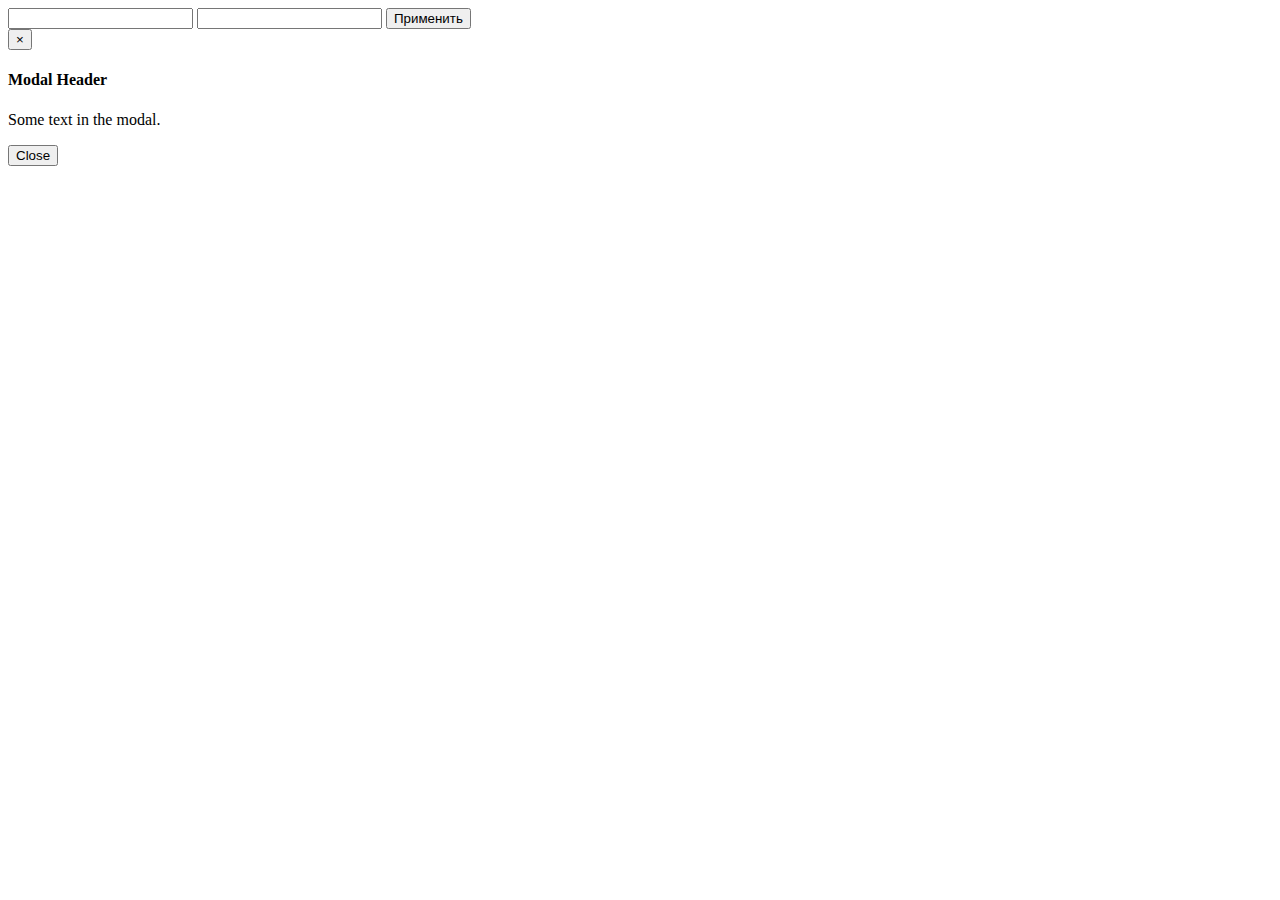
==== target/classes/templates/index.html @ ffb2f813 "master" ====
<!DOCTYPE html>
<html xmlns:th="http://www.thymeleaf.org" lang="ru">

<head>
    <meta charset="utf-8">
    <meta http-equiv="X-UA-Compatible" content="IE=edge">
    <meta name="viewport" content="width=device-width, initial-scale=1">
    <meta name="description" content="">
    <meta name="author" content="">

    <title>Приветствие</title>

    <link rel="stylesheet" type="text/css" th:href="@{/css/bootstrap.min.css}"/>
    <link rel="stylesheet" type="text/css" th:href="@{/css/common.css}"/>
</head>
<body>

<div class="container" id="content">
    <table class="table" id="dataTable"></table>
        <div class="row">
            <input type="number" id="col">
            <input type="number" id="row">
            <button type="button" id="tableSize" onclick="fillTable(document.querySelector('#dataTable'), document.getElementById('col').value, document.getElementById('row').value)">Применить</button>
        </div>
</div>

<!-- Modal -->
<div id="myModal" class="modal fade" role="dialog">
    <div class="modal-dialog">

        <!-- Modal content-->
        <div class="modal-content">
            <div class="modal-header">
                <button type="button" class="close" data-dismiss="modal">&times;</button>
                <h4 class="modal-title">Modal Header</h4>
            </div>
            <div class="modal-body">
                <p>Some text in the modal.</p>
            </div>
            <div class="modal-footer">
                <button type="button" class="btn btn-default" data-dismiss="modal">Close</button>
            </div>
        </div>

    </div>
</div>
<script src="https://ajax.googleapis.com/ajax/libs/jquery/1.11.2/jquery.min.js"></script>
<script th:src="@{/js/bootstrap.min.js}"></script>
<script th:src="@{/js/table.js}"></script>
<script type="javascript">

</script>
</body>
</html>
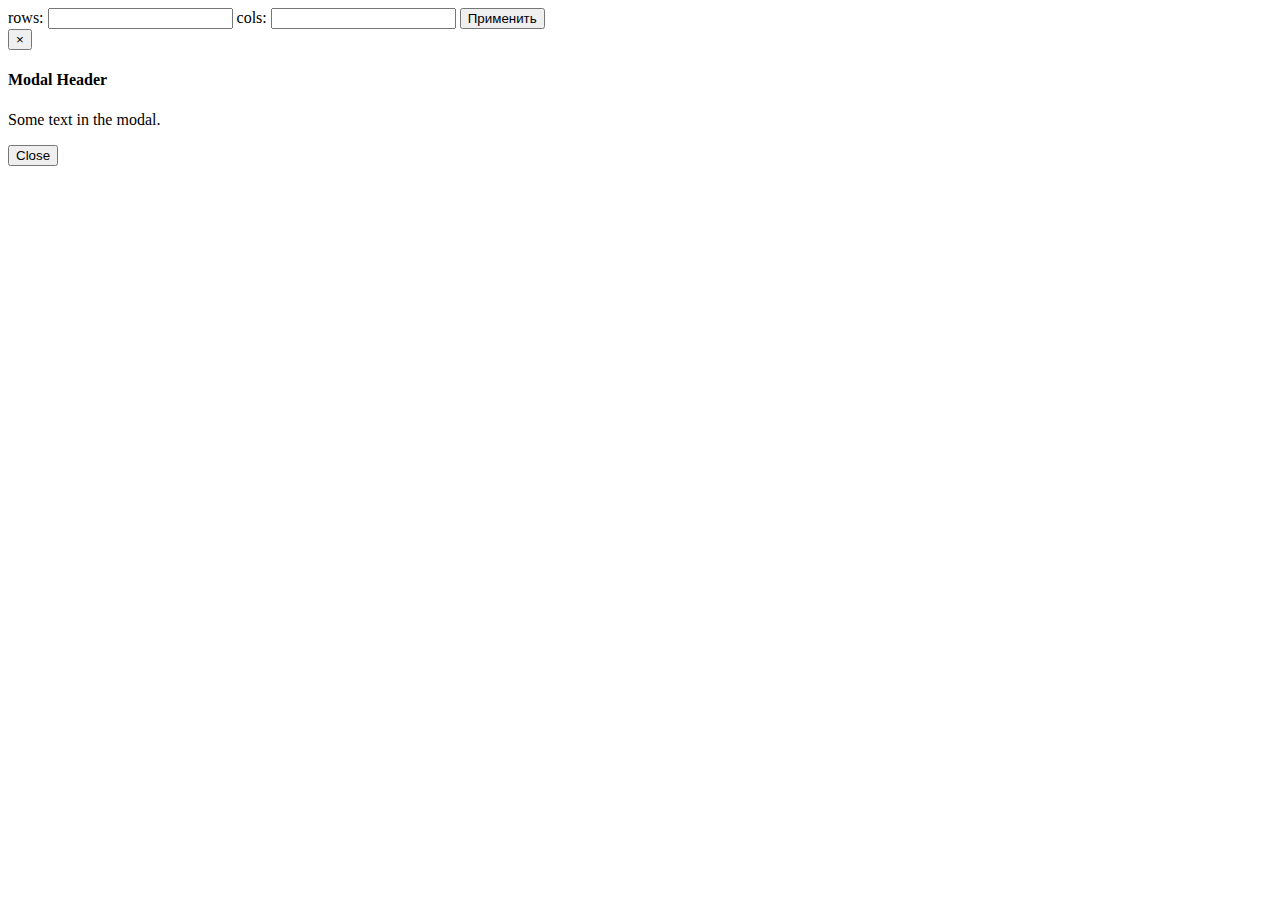
==== commit 3a701f47: "task 1 finished" ====
--- a/target/classes/templates/index.html
+++ b/target/classes/templates/index.html
@@ -17,11 +17,14 @@
 
 <div class="container" id="content">
     <table class="table" id="dataTable"></table>
-        <div class="row">
-            <input type="number" id="col">
-            <input type="number" id="row">
-            <button type="button" id="tableSize" onclick="fillTable(document.querySelector('#dataTable'), document.getElementById('col').value, document.getElementById('row').value)">Применить</button>
-        </div>
+    <div class="row">
+        rows: <input type="number" id="col">
+        cols: <input type="number" id="row">
+        <button type="button" id="tableSize"
+                onclick="fillTable(document.querySelector('#dataTable'), document.getElementById('col').value, document.getElementById('row').value)">
+            Применить
+        </button>
+    </div>
 </div>
 
 <!-- Modal -->
@@ -49,6 +52,8 @@
 <script th:src="@{/js/table.js}"></script>
 <script type="javascript">
 
+
 </script>
 </body>
+
 </html>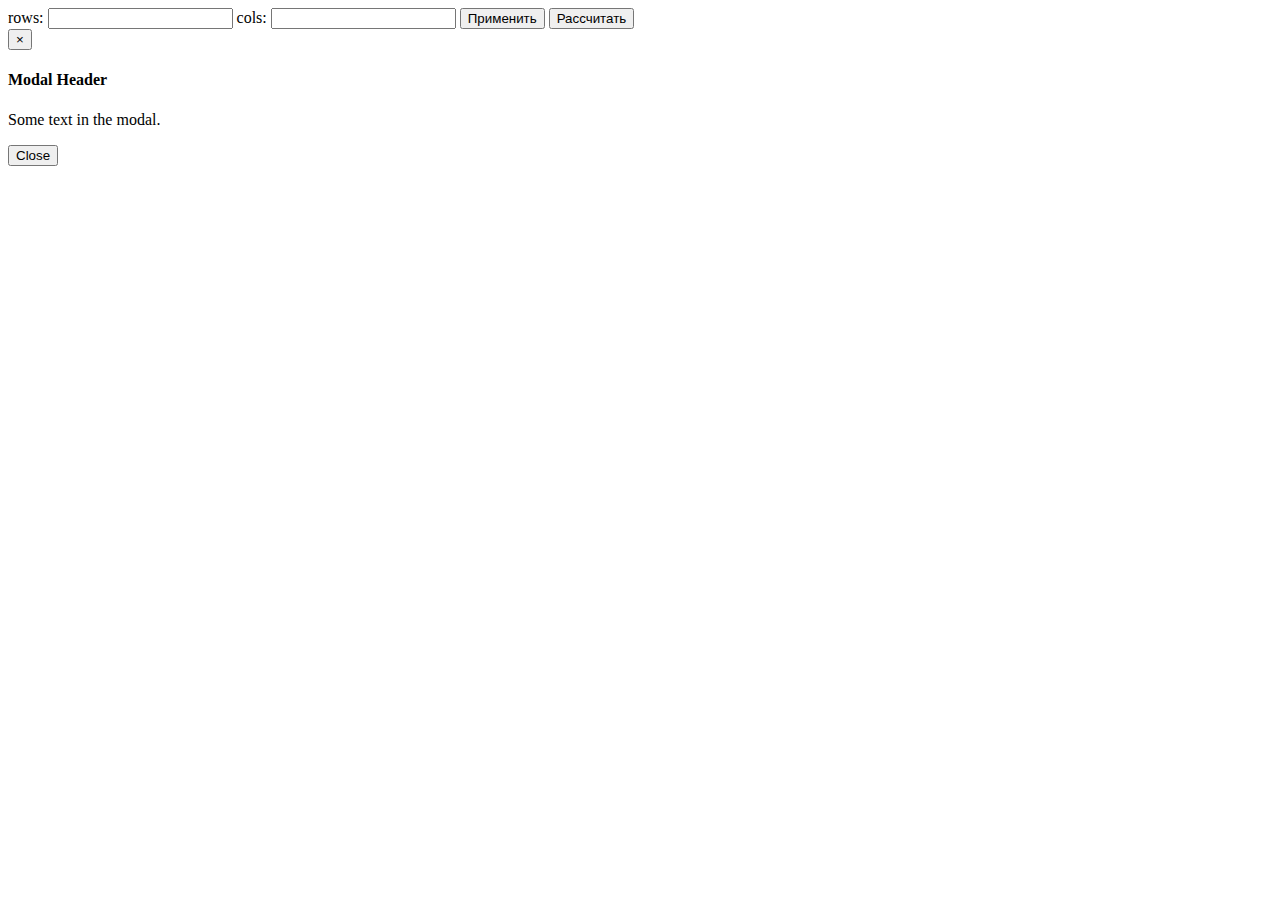
==== commit fcd897ee: "task 2 calculate mapping - need to rework also need to add csv support" ====
--- a/target/classes/templates/index.html
+++ b/target/classes/templates/index.html
@@ -21,9 +21,10 @@
         rows: <input type="number" id="col">
         cols: <input type="number" id="row">
         <button type="button" id="tableSize"
-                onclick="fillTable(document.querySelector('#dataTable'), document.getElementById('col').value, document.getElementById('row').value)">
-            Применить
-        </button>
+                onclick="fillTable(document.querySelector('#dataTable'),
+                        document.getElementById('col').value,
+                        document.getElementById('row').value)">Применить</button>
+        <button type="button" id="calc" onclick="calculate()">Рассчитать</button>
     </div>
 </div>
 
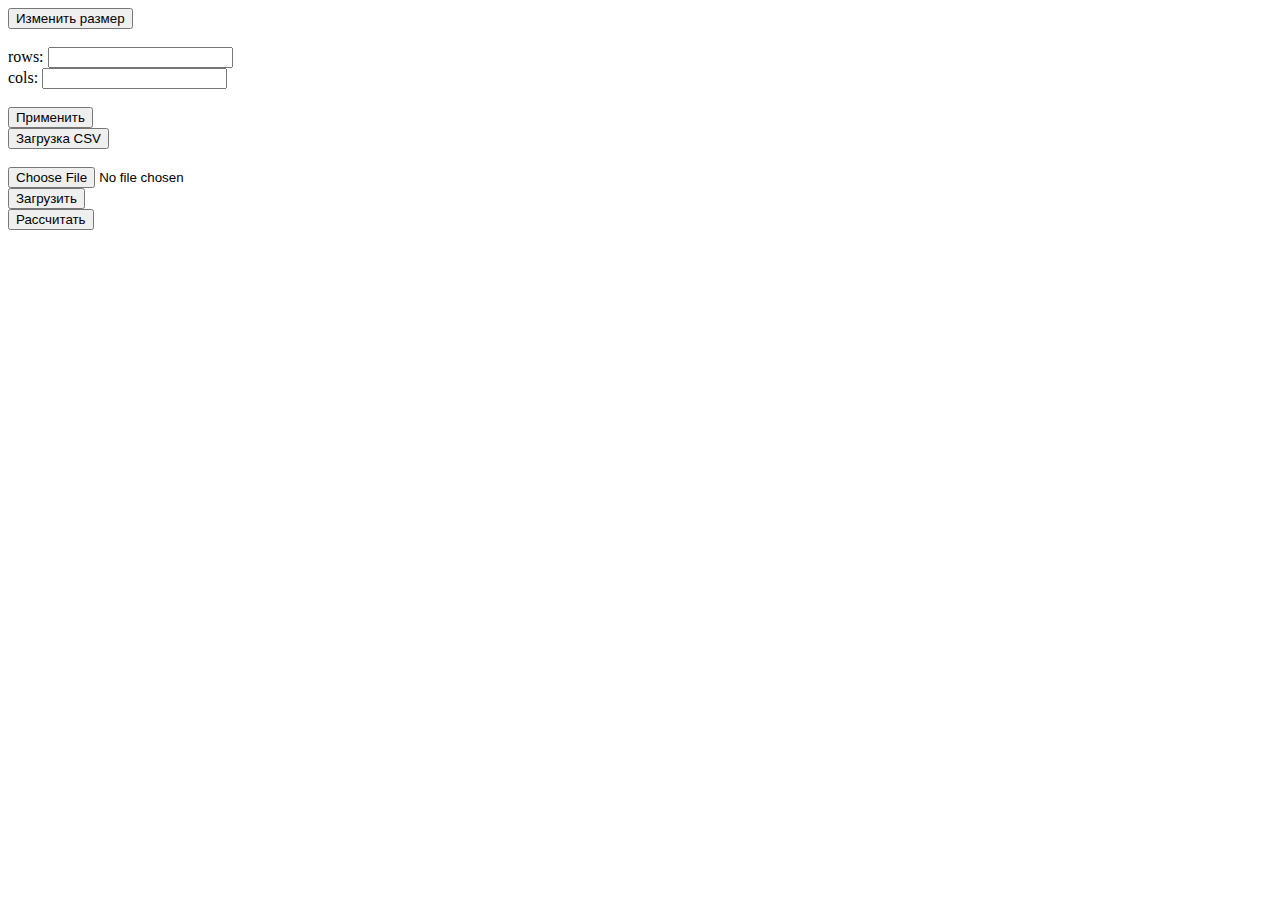
==== commit c6b79a9d: "added upload csv func" ====
--- a/target/classes/templates/index.html
+++ b/target/classes/templates/index.html
@@ -8,7 +8,7 @@
     <meta name="description" content="">
     <meta name="author" content="">
 
-    <title>Приветствие</title>
+    <title>Sunrise challenge</title>
 
     <link rel="stylesheet" type="text/css" th:href="@{/css/bootstrap.min.css}"/>
     <link rel="stylesheet" type="text/css" th:href="@{/css/common.css}"/>
@@ -18,43 +18,37 @@
 <div class="container" id="content">
     <table class="table" id="dataTable"></table>
     <div class="row">
-        rows: <input type="number" id="col">
-        cols: <input type="number" id="row">
-        <button type="button" id="tableSize"
-                onclick="fillTable(document.querySelector('#dataTable'),
-                        document.getElementById('col').value,
-                        document.getElementById('row').value)">Применить</button>
-        <button type="button" id="calc" onclick="calculate()">Рассчитать</button>
+        <div class="col-md-2">
+            <button type="button" data-toggle="collapse" data-target="#changeTableSize">Изменить размер</button>
+            <div class="collapse" id="changeTableSize">
+                <br/>
+                <label for="row">rows: </label><input type="number" id="row"><br/>
+                <label for="col">cols: </label><input type="number" id="col"><br/>
+                <br/>
+                <button type="button" id="tableSize"
+                        onclick="fillTable(document.querySelector('#dataTable'),
+                        document.getElementById('row').value,
+                        document.getElementById('col').value)">Применить
+                </button>
+            </div>
+        </div>
+        <div class="col-md-2">
+            <button type="button" data-toggle="collapse" data-target="#uploadCsv">Загрузка CSV</button>
+            <div class="collapse" id="uploadCsv">
+                <br/><input type="file" id="csvFile"/><br/>
+                <button type="button" id="upload" value="Upload" onclick="uploadCsv()">Загрузить</button>
+            </div>
+        </div>
+        <div class="col-md-2">
+            <button type="button" id="calc" onclick="calculate()">Рассчитать</button>
+            </div>
+        </div>
     </div>
 </div>
 
-<!-- Modal -->
-<div id="myModal" class="modal fade" role="dialog">
-    <div class="modal-dialog">
-
-        <!-- Modal content-->
-        <div class="modal-content">
-            <div class="modal-header">
-                <button type="button" class="close" data-dismiss="modal">&times;</button>
-                <h4 class="modal-title">Modal Header</h4>
-            </div>
-            <div class="modal-body">
-                <p>Some text in the modal.</p>
-            </div>
-            <div class="modal-footer">
-                <button type="button" class="btn btn-default" data-dismiss="modal">Close</button>
-            </div>
-        </div>
-
-    </div>
-</div>
 <script src="https://ajax.googleapis.com/ajax/libs/jquery/1.11.2/jquery.min.js"></script>
 <script th:src="@{/js/bootstrap.min.js}"></script>
 <script th:src="@{/js/table.js}"></script>
-<script type="javascript">
-
-
-</script>
 </body>
 
 </html>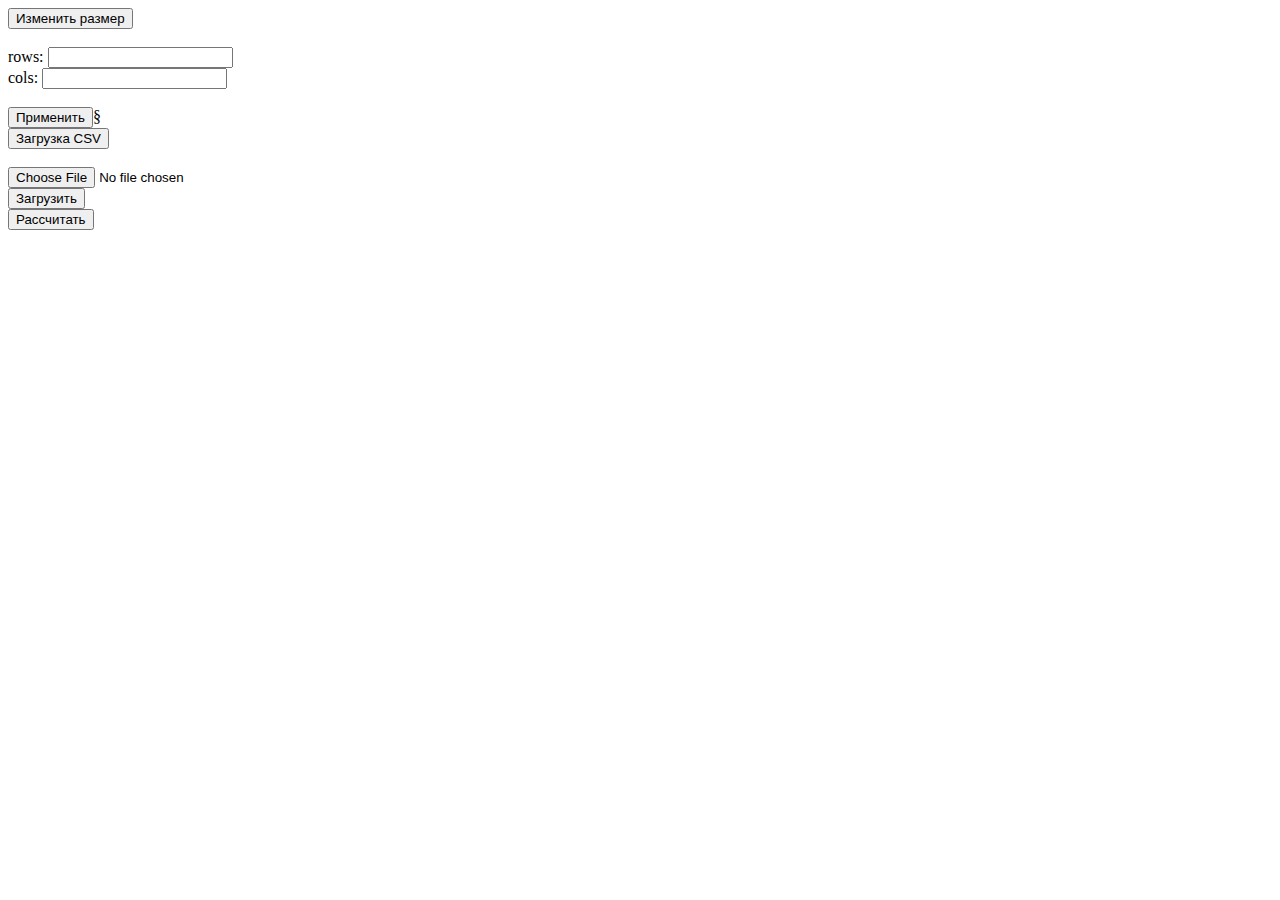
==== commit 3ae95053: "added upload csv func fix" ====
--- a/target/classes/templates/index.html
+++ b/target/classes/templates/index.html
@@ -29,7 +29,7 @@
                         onclick="fillTable(document.querySelector('#dataTable'),
                         document.getElementById('row').value,
                         document.getElementById('col').value)">Применить
-                </button>
+                </button>§
             </div>
         </div>
         <div class="col-md-2">
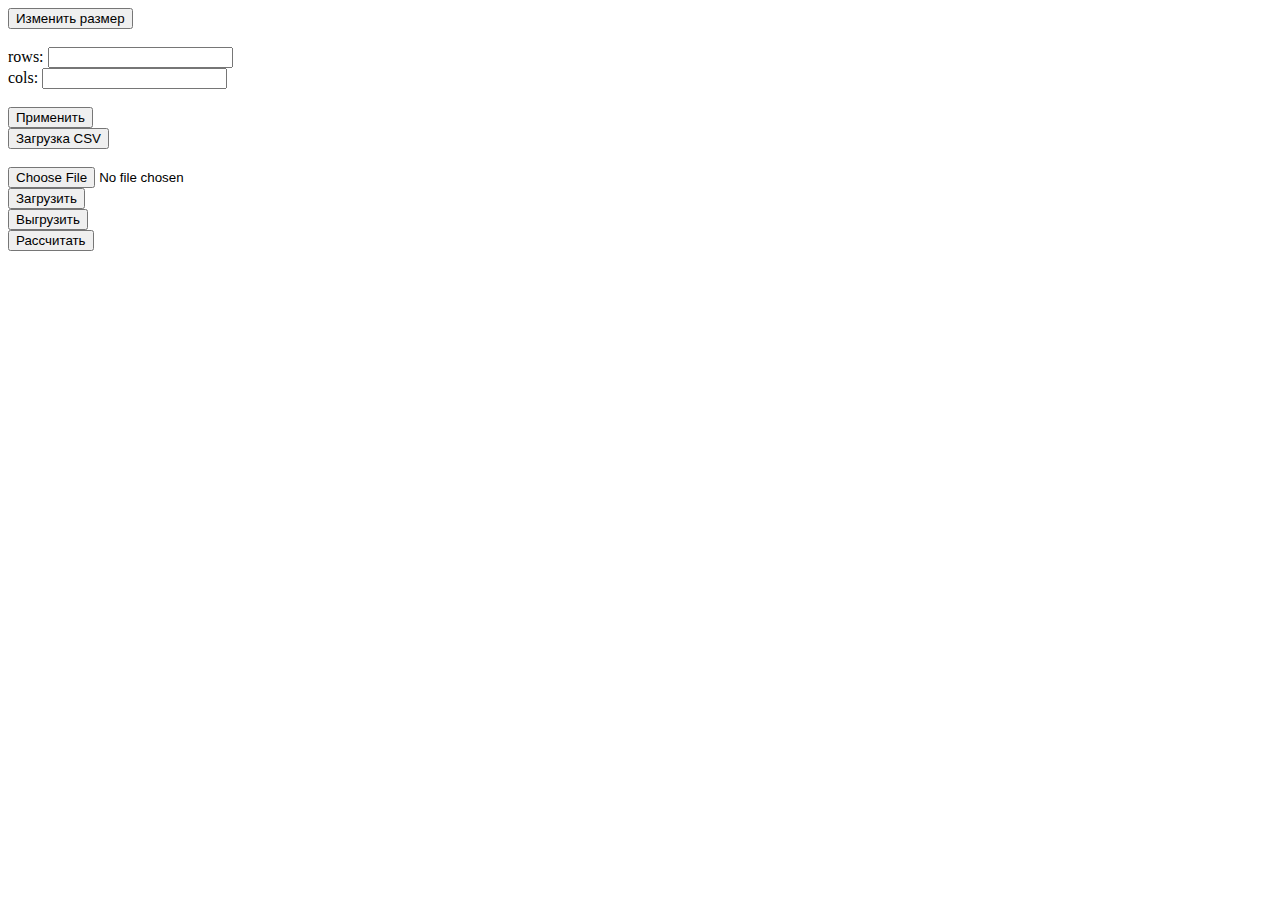
==== commit dbba9170: "csv download support implementation" ====
--- a/target/classes/templates/index.html
+++ b/target/classes/templates/index.html
@@ -29,7 +29,7 @@
                         onclick="fillTable(document.querySelector('#dataTable'),
                         document.getElementById('row').value,
                         document.getElementById('col').value)">Применить
-                </button>§
+                </button>
             </div>
         </div>
         <div class="col-md-2">
@@ -40,8 +40,10 @@
             </div>
         </div>
         <div class="col-md-2">
+            <button type="button" id="downloadCsv">Выгрузить</button>
+        </div>
+        <div class="col-md-2">
             <button type="button" id="calc" onclick="calculate()">Рассчитать</button>
-            </div>
         </div>
     </div>
 </div>
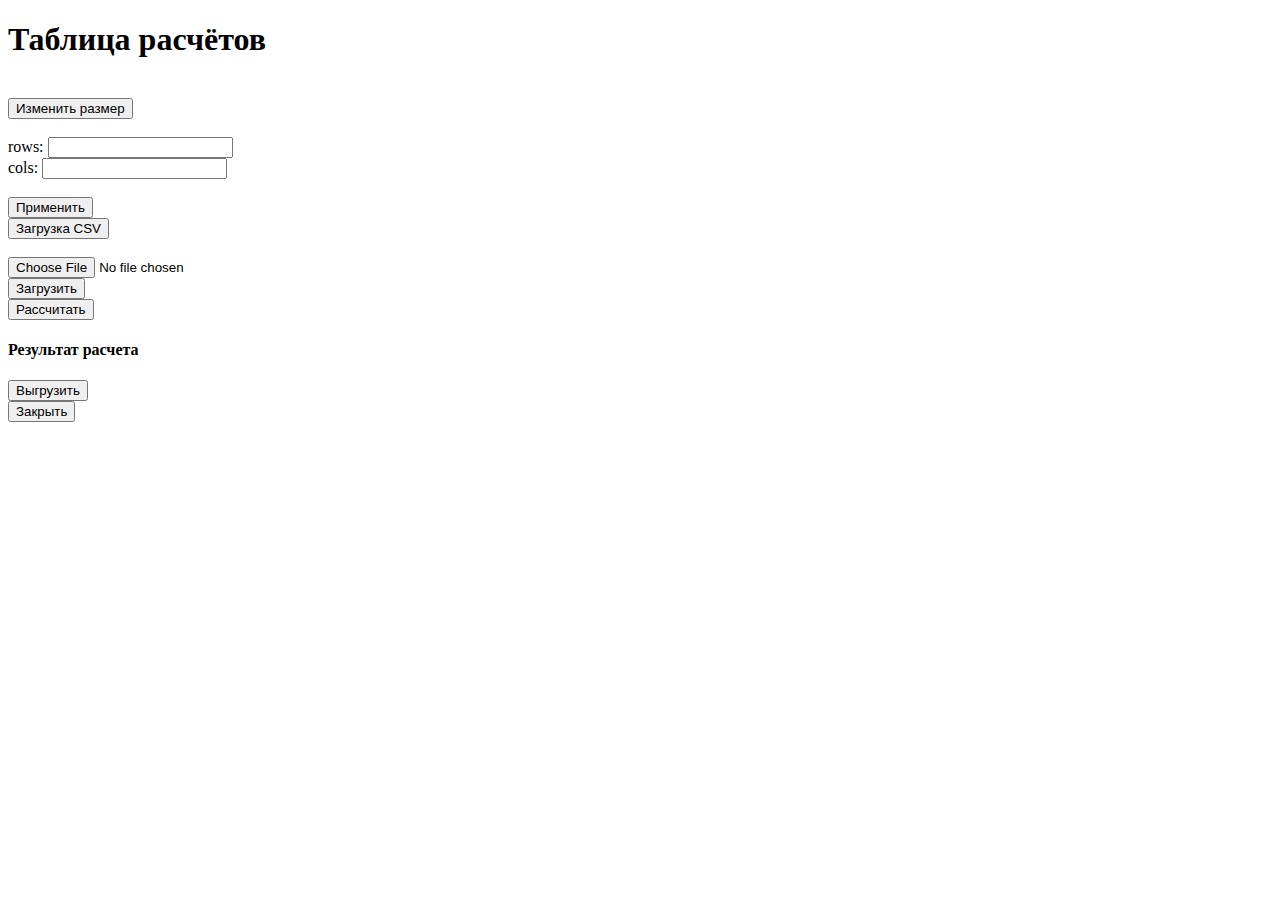
==== commit e44b18ff: "done" ====
--- a/target/classes/templates/index.html
+++ b/target/classes/templates/index.html
@@ -16,16 +16,19 @@
 <body>
 
 <div class="container" id="content">
+    <h1>Таблица расчётов</h1><br/>
     <table class="table" id="dataTable"></table>
     <div class="row">
         <div class="col-md-2">
-            <button type="button" data-toggle="collapse" data-target="#changeTableSize">Изменить размер</button>
+            <button type="button" class="btn btn-default" data-toggle="collapse" data-target="#changeTableSize">Изменить
+                размер
+            </button>
             <div class="collapse" id="changeTableSize">
                 <br/>
                 <label for="row">rows: </label><input type="number" id="row"><br/>
                 <label for="col">cols: </label><input type="number" id="col"><br/>
                 <br/>
-                <button type="button" id="tableSize"
+                <button type="button" class="btn btn-default" id="tableSize"
                         onclick="fillTable(document.querySelector('#dataTable'),
                         document.getElementById('row').value,
                         document.getElementById('col').value)">Применить
@@ -33,22 +36,51 @@
             </div>
         </div>
         <div class="col-md-2">
-            <button type="button" data-toggle="collapse" data-target="#uploadCsv">Загрузка CSV</button>
+            <button type="button" class="btn btn-default" data-toggle="collapse" data-target="#uploadCsv">Загрузка CSV
+            </button>
             <div class="collapse" id="uploadCsv">
                 <br/><input type="file" id="csvFile"/><br/>
-                <button type="button" id="upload" value="Upload" onclick="uploadCsv()">Загрузить</button>
+                <button type="button" class="btn btn-default" id="upload" value="Upload" onclick="uploadCsv()">
+                    Загрузить
+                </button>
             </div>
         </div>
         <div class="col-md-2">
-            <button type="button" id="downloadCsv">Выгрузить</button>
-        </div>
-        <div class="col-md-2">
-            <button type="button" id="calc" onclick="calculate()">Рассчитать</button>
+            <button type="button" class="btn btn-default" id="calc" data-toggle="modal" data-target="#resultTableModal"
+                    onclick="calculate()">
+                Рассчитать
+            </button>
         </div>
     </div>
 </div>
 
-<script src="https://ajax.googleapis.com/ajax/libs/jquery/1.11.2/jquery.min.js"></script>
+<!-- Modal -->
+<div id="resultTableModal" class="modal fade" role="dialog">
+    <div class="modal-dialog">
+
+        <!-- Modal content-->
+        <div class="modal-content">
+            <div class="modal-header">
+                <h4 class="modal-title">Результат расчета</h4>
+            </div>
+            <div class="modal-body">
+                <table class="table-bordered" id="resultTable"></table>
+            </div>
+            <div class="modal-footer">
+                <div class="row">
+                    <div class="col-md-2">
+                        <button type="button" class="btn btn-default" id="downloadCsv">Выгрузить</button>
+                    </div>
+                    <div class="col-md-2">
+                        <button type="button" class="btn btn-default" data-dismiss="modal">Закрыть</button>
+                    </div>
+                </div>
+            </div>
+        </div>
+    </div>
+</div>
+
+<script th:src="@{/js/jquery_3_3_1.min.js}"></script>
 <script th:src="@{/js/bootstrap.min.js}"></script>
 <script th:src="@{/js/table.js}"></script>
 </body>
